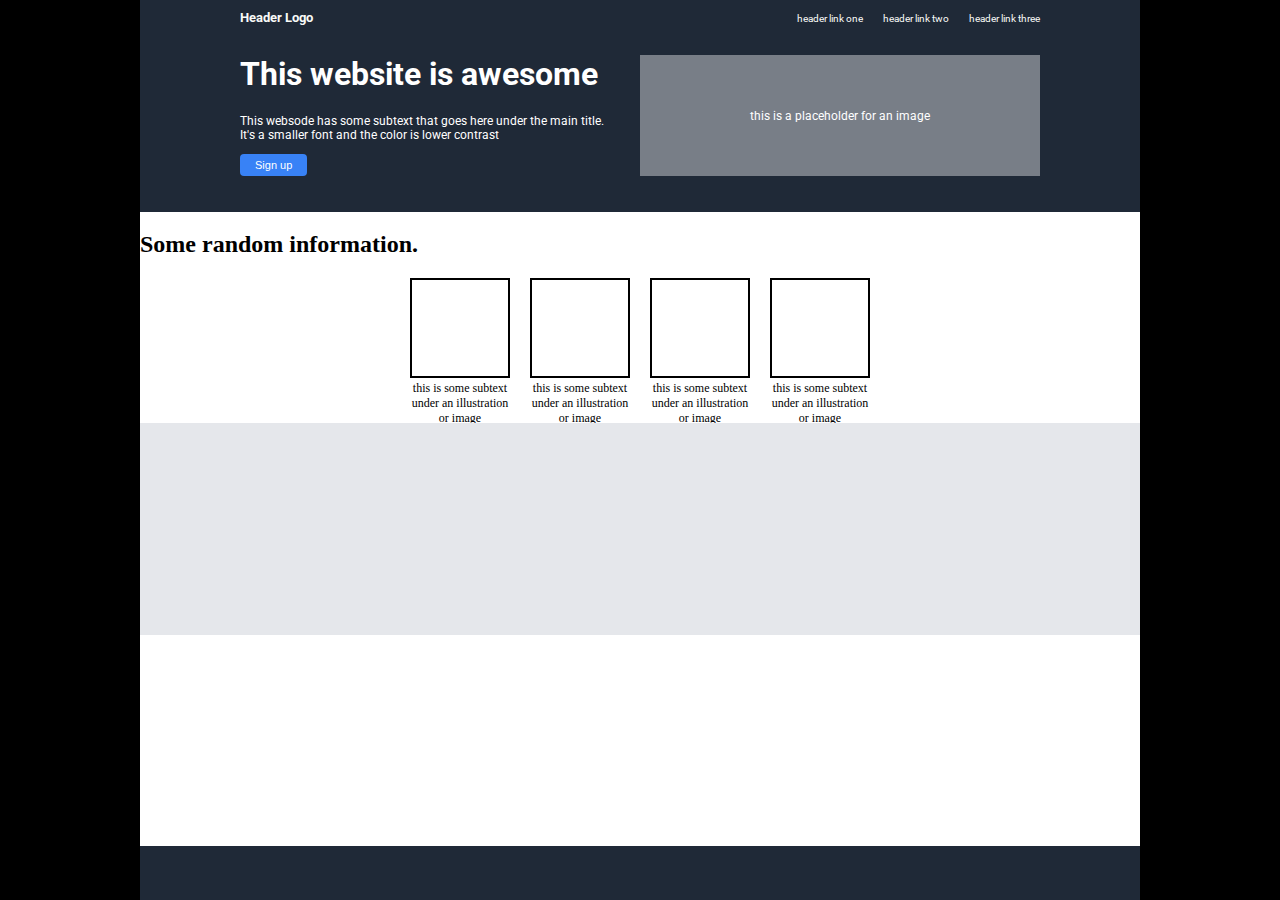
==== test/indextest.html @ 35426837 "content" ====
<!DOCTYPE html>
<html lang="en">
<head>
    <meta charset="UTF-8">
    <meta http-equiv="X-UA-Compatible" content="IE=edge">
    <meta name="viewport" content="width=device-width, initial-scale=1.0">
    <title>Document</title>
    <link rel="stylesheet" href="styletest.css">
    <link href='http://fonts.googleapis.com/css?family=Roboto' rel='stylesheet' type='text/css'>
</head>
<body>

<div class="grid-container">
    <div class="tile one">
        <div class="header-links">
            <span class="header-one">Header Logo</span>
            <span class="header-two">header link one</span>
            <span class="header-three">header link two</span>
            <span class="header-four">header link three</span>
        </div>

        <div class="main-content">
            <div class="header-text">
                <h1>This website is awesome</h1>
                <p>This websode has some subtext that goes here under the main title. It's a smaller font and the color is lower contrast</p>
                <button class="header-button">Sign up</button>
            </div>

            <div class="header-image">
                <p>this is a placeholder for an image</p>
            </div>
        </div>
    </div>  
     
    <div class="tile two">
        <h2>Some random information.</h2>
        <div class="tile-two-container">
            <div class="box"></div>
            <div class="box"></div>
            <div class="box"></div>
            <div class="box"></div>

            <div class="box-caption">this is some subtext under an illustration or image</div>
            <div class="box-caption">this is some subtext under an illustration or image</div>
            <div class="box-caption">this is some subtext under an illustration or image</div>
            <div class="box-caption">this is some subtext under an illustration or image</div>
        </div>
    </div>
    <div class="tile three"></div>
    <div class="tile four"></div>     
    <div class="tile footer"></div>
</div>


</body>
</html>
---- test/styletest.css ----
html, body {
    margin: 0;
    height: 100%;
    background: black;
}

.grid-container{
    display: grid;
    grid-template-columns: 1000px;
    grid-template-rows: repeat(4, 23.5vh) 6vh;
    justify-content: center;
}

.tile{    
    background: #1F2937;
}

h1{
    margin-top: 0;
}

p{
    font-size: 12px;
}

/*tile one*/

.header-links{
    color: #F9FAF8;
    font-size: 10px;
    font-family: "Roboto", sans-serif;
    display: flex;
    justify-content: flex-end;
    gap: 20px;
    padding: 10px 100px 0 100px;
}

.header-one{
    font-size: 13px;
    font-weight: bold;
    margin-right: auto;
}

.header-two, .header-three, .header-four{
    margin-top: 3px;
}

.main-content{
    margin-left: 100px; 
    margin-right: 100px;
    padding-top: 30px;
    display: grid;
    grid-auto-rows: min-content;
    grid-template-columns: 50% 50%;
    font-family: "Roboto", sans-serif;
    color: white;
}

.header-text{
    padding-right: 30px;
}

.header-image{
    display: flex;
    background-color: rgb(255,255,255, 0.4);
    align-items: center;
    justify-content: center;
}

.header-button{
    background-color: #3882F6;
    color: white;
    border: none;
    padding: 5px 15px 5px 15px;
    font-size: 11px;
    border-radius: 4px;
}

/*tile two*/

.tile.two{
    background: white;
}

.tile-two-container{
    display: grid;
    grid-template-columns: repeat(4, 100px);
    grid-template-rows: 100px 100px;
    column-gap: 20px;
    justify-content: center;
}

.box{
    border: 2px solid;
}

.box-caption{
    margin-top: 3px;
    text-align: center;
    font-size: 12px;
}

/*tile three*/

.tile.three{
    background: #e5e7eb;
}

/*tile four*/

.tile.four{
    background: white;
}
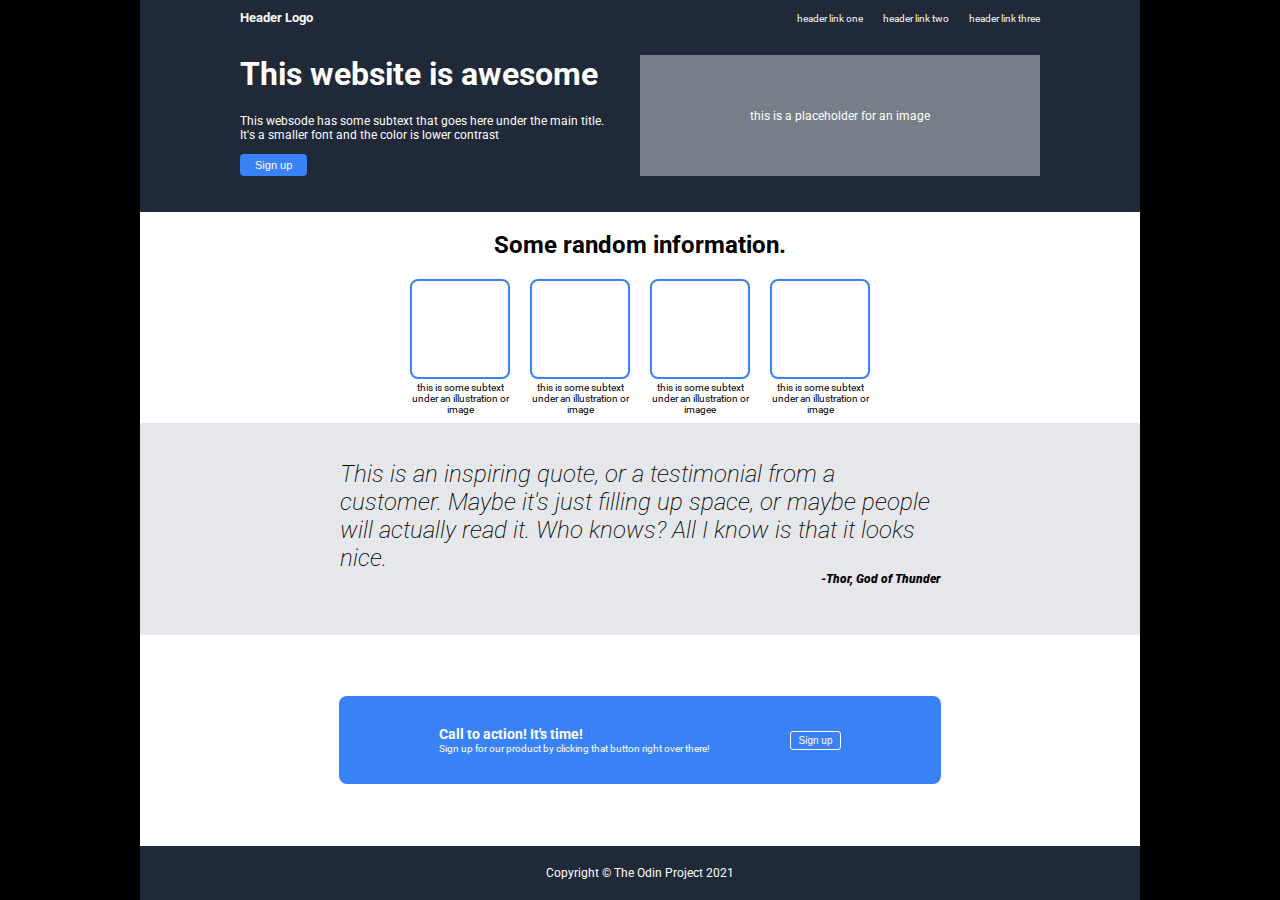
==== commit 791e9d4b: "final commit" ====
--- a/test/indextest.html
+++ b/test/indextest.html
@@ -31,7 +31,7 @@
             </div>
         </div>
     </div>  
-     
+
     <div class="tile two">
         <h2>Some random information.</h2>
         <div class="tile-two-container">
@@ -42,15 +42,32 @@
 
             <div class="box-caption">this is some subtext under an illustration or image</div>
             <div class="box-caption">this is some subtext under an illustration or image</div>
-            <div class="box-caption">this is some subtext under an illustration or image</div>
+            <div class="box-caption">this is some subtext under an illustration or imagee</div>
             <div class="box-caption">this is some subtext under an illustration or image</div>
         </div>
     </div>
-    <div class="tile three"></div>
-    <div class="tile four"></div>     
-    <div class="tile footer"></div>
+        
+    <div class="tile three">
+        <p class="quote">This is an inspiring quote, or a testimonial from a customer. Maybe it's just filling up space, or maybe people will actually read it. Who knows? All I know is that it looks nice.</p>
+        <p class="quote-author">-Thor, God of Thunder</p>        
+    </div>
+    
+    <div class="tile four">
+        <div class="sign-up-box">
+            <div>
+                <h3>Call to action! It's time!</h3>
+                <p class="sign-up-text">Sign up for our product by clicking that button right over there!</p>
+            </div>
+
+            <div class="sign-up-button-container">
+                <button class="sign-up-button">Sign up</button>
+            </div>
+        </div>
+    </div>     
+    <div class="tile footer">
+        <p class="footer-text">Copyright &#169; The Odin Project 2021</p>
+    </div>
 </div>
-
 
 </body>
 </html>--- a/test/styletest.css
+++ b/test/styletest.css
@@ -80,34 +80,104 @@
 
 .tile.two{
     background: white;
+    font-family: "Roboto", sans-serif;
+    text-align: center;
 }
 
 .tile-two-container{
     display: grid;
     grid-template-columns: repeat(4, 100px);
-    grid-template-rows: 100px 100px;
+    grid-template-rows: 100px auto;
     column-gap: 20px;
-    justify-content: center;
+    justify-content: center;    
 }
 
 .box{
-    border: 2px solid;
+    border: 2px solid #3882F6;
+    border-radius: 8px;
 }
 
 .box-caption{
     margin-top: 3px;
     text-align: center;
-    font-size: 12px;
+    font-size: 10px;
 }
 
 /*tile three*/
 
 .tile.three{
     background: #e5e7eb;
+    font-family: "Roboto", sans-serif;
+    font-style: italic; 
+    display: flex;   
+    flex-direction: column;
+    justify-content: center;
+    padding: 0 200px 0 200px;
+}
+
+.quote{    
+    font-size: 24px;
+    font-weight: 200;
+    margin: 0;
+}
+
+.quote-author{
+    margin-top: 0;
+    align-self: flex-end;
+    font-size: 20;
+    font-weight: 1000;
 }
 
 /*tile four*/
 
 .tile.four{
     background: white;
-}+    display: flex;
+    justify-content: center;
+    align-items: center;
+    font-family: "Roboto", sans-serif;
+    color: white;
+}
+
+.sign-up-box{
+    background-color: #3882F6;
+    padding: 30px 100px 30px 100px;
+    border-radius: 8px;
+    display: flex;
+    flex-direction: row;
+    gap: 80px;
+}
+
+.sign-up-button-container{
+    display: flex;
+    align-items: center;
+}
+
+.sign-up-button{
+    background-color:#3882F6;
+    border: 1.5px solid white;
+    border-radius: 3px;
+    padding: 3px 8px 3px 8px;
+    color: white;
+    font-size: 10px;
+}
+
+h3{
+    margin: 0 0 1px 0;
+    font-size: 14px;
+}
+
+.sign-up-text{
+    margin: 0;
+    font-size: 10px;
+}
+
+/*Footer*/
+
+.tile.footer{
+    color: white;
+    font-family: "Roboto", sans-serif;   
+    display: flex;
+    align-items: center;
+    justify-content: center;
+}
